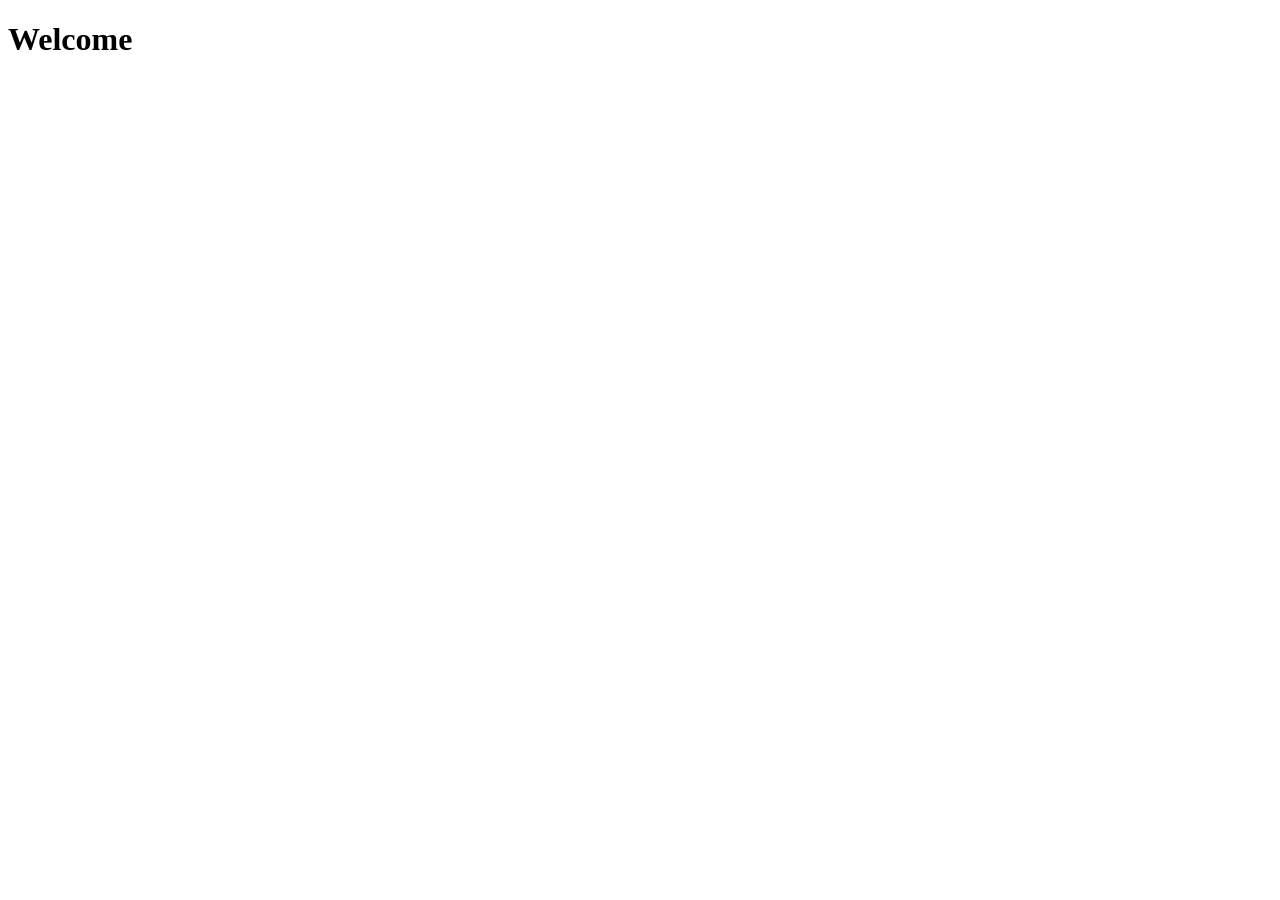
==== src/main/resources/static/index.html @ e43af1e9 "6-Add index.html" ====
<!DOCTYPE html>
<html lang="en">
  <head>
    <meta charset="UTF-8">
    <meta name="viewport" content="width=device-width, initial-scale=1">
    <title></title>
    <link href="css/style.css" rel="stylesheet">
  </head>
  <body>
   <h1>Welcome</h1>
  </body>
</html>
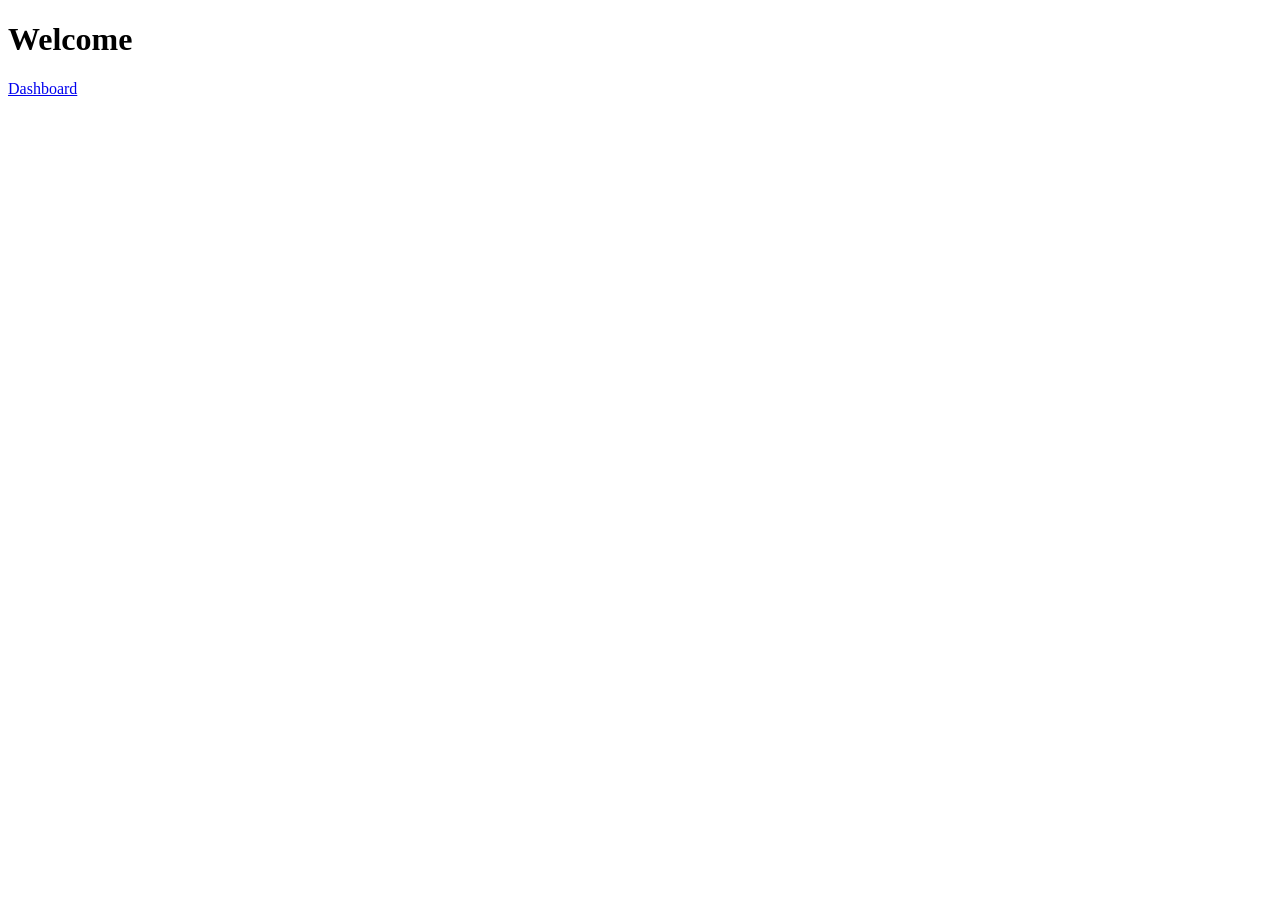
==== commit 677fe935: "8-Add link for Dashboard" ====
--- a/src/main/resources/static/index.html
+++ b/src/main/resources/static/index.html
@@ -8,5 +8,6 @@
   </head>
   <body>
    <h1>Welcome</h1>
+    <a href="./dashboard/dashboard.html">Dashboard</a>
   </body>
 </html>
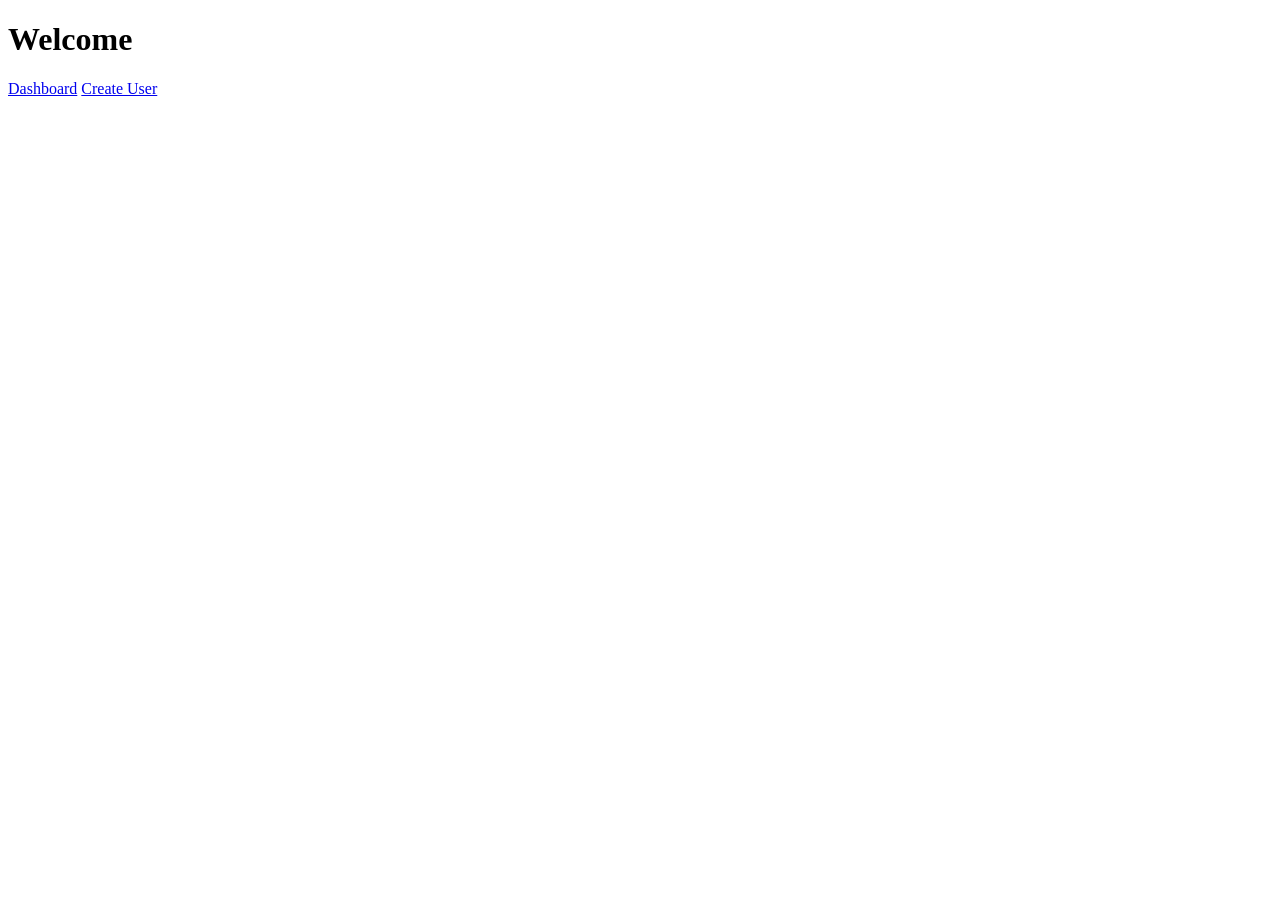
==== commit 05733b44: "10-Add create user form and logic" ====
--- a/src/main/resources/static/index.html
+++ b/src/main/resources/static/index.html
@@ -3,11 +3,12 @@
   <head>
     <meta charset="UTF-8">
     <meta name="viewport" content="width=device-width, initial-scale=1">
-    <title></title>
+    <title>Spring Webshop</title>
     <link href="css/style.css" rel="stylesheet">
   </head>
   <body>
    <h1>Welcome</h1>
     <a href="./dashboard/dashboard.html">Dashboard</a>
+    <a href="./create/user.html">Create User</a>
   </body>
 </html>
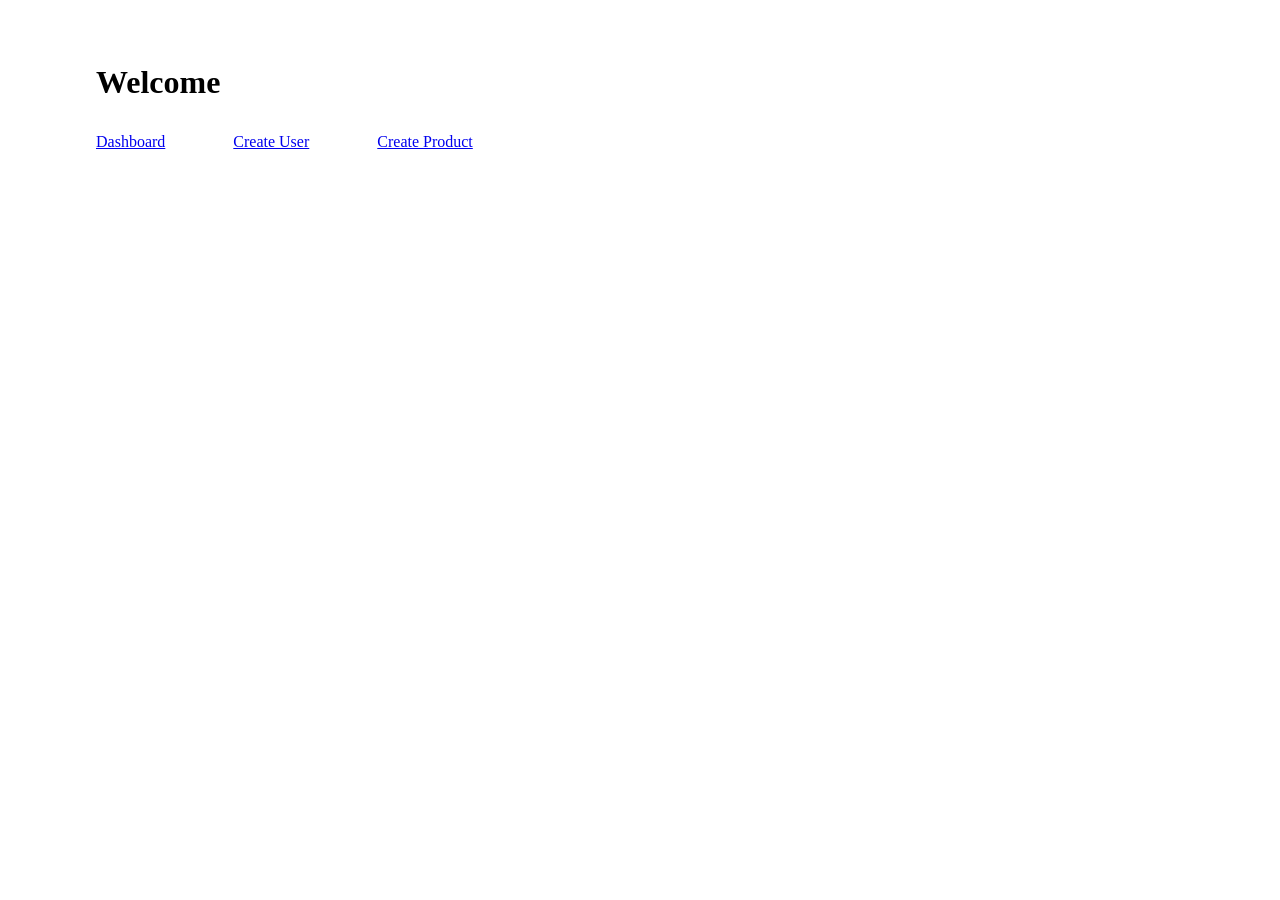
==== commit d22960a0: "11-Add create product form and logic" ====
--- a/src/main/resources/static/index.html
+++ b/src/main/resources/static/index.html
@@ -10,5 +10,6 @@
    <h1>Welcome</h1>
     <a href="./dashboard/dashboard.html">Dashboard</a>
     <a href="./create/user.html">Create User</a>
+    <a href="./create/product.html">Create Product</a>
   </body>
 </html>
--- a/src/main/resources/static/css/style.css
+++ b/src/main/resources/static/css/style.css
@@ -0,0 +1,3 @@
+* {
+  margin: 2rem;
+}
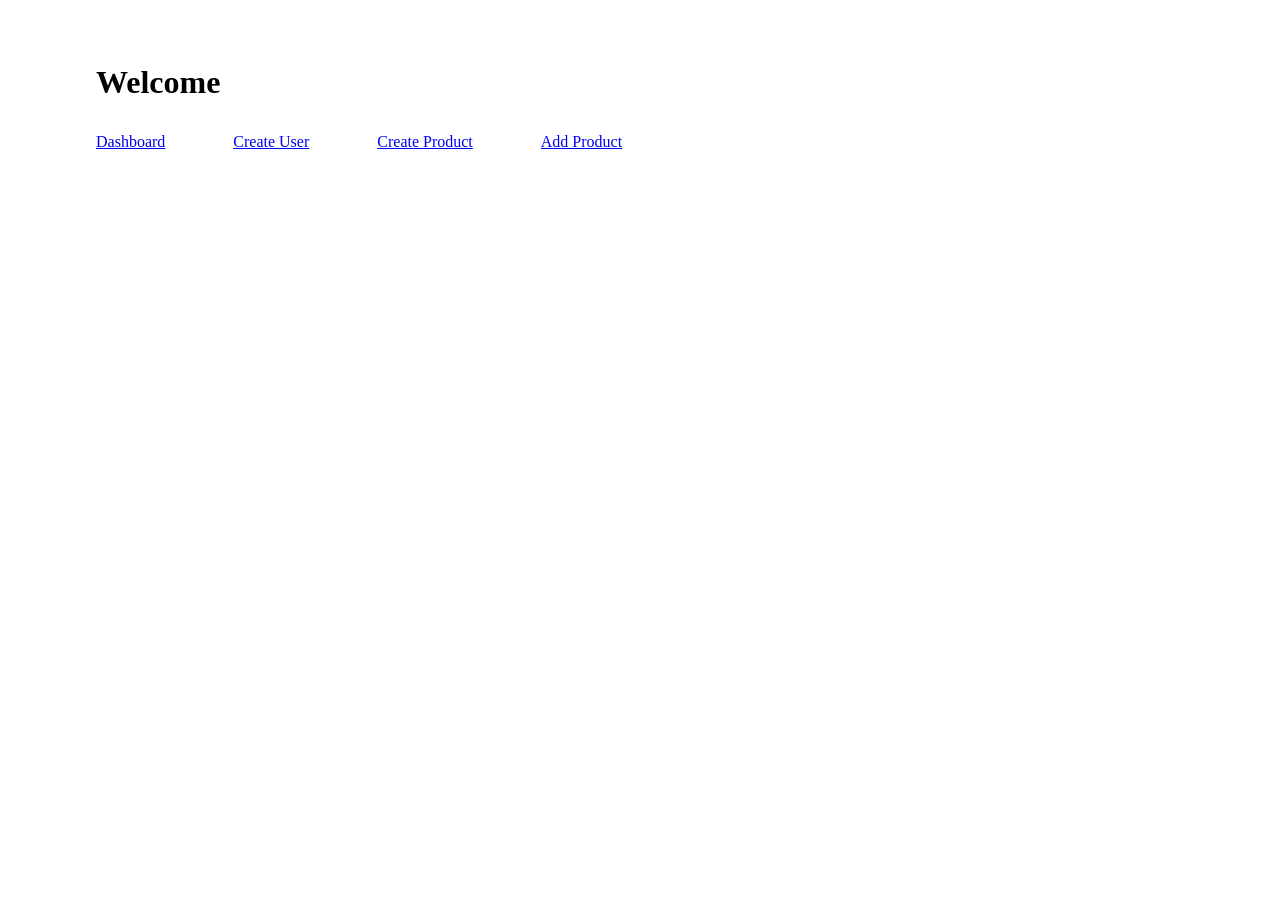
==== commit f12d6ee7: "12-Add js create product form and logic" ====
--- a/src/main/resources/static/index.html
+++ b/src/main/resources/static/index.html
@@ -11,5 +11,6 @@
     <a href="./dashboard/dashboard.html">Dashboard</a>
     <a href="./create/user.html">Create User</a>
     <a href="./create/product.html">Create Product</a>
+    <a href="./create/addProduct.html">Add Product</a>
   </body>
 </html>
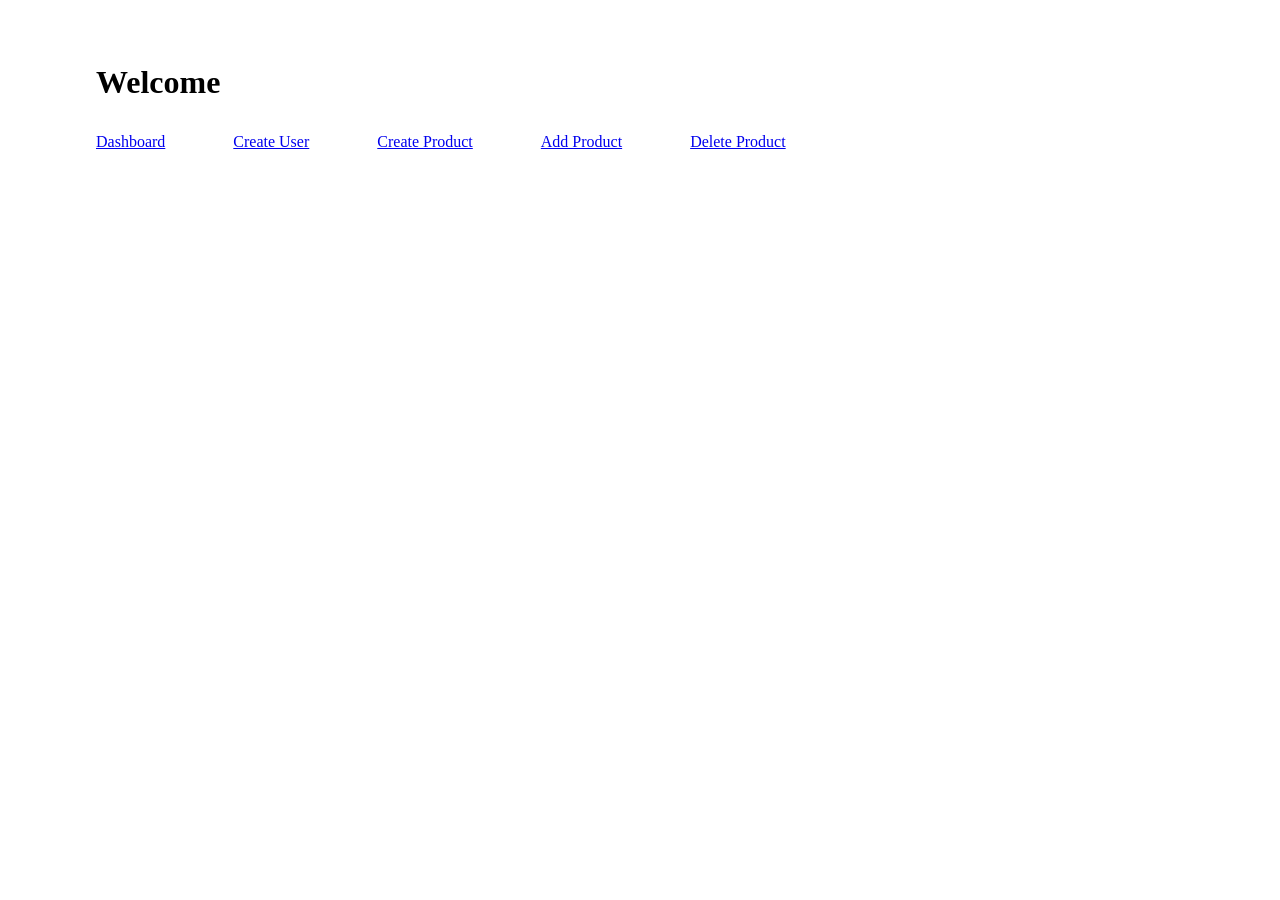
==== commit d74176e8: "13-Add delete product form and logic" ====
--- a/src/main/resources/static/index.html
+++ b/src/main/resources/static/index.html
@@ -12,5 +12,6 @@
     <a href="./create/user.html">Create User</a>
     <a href="./create/product.html">Create Product</a>
     <a href="./create/addProduct.html">Add Product</a>
+    <a href="./delete/products.html">Delete Product</a>
   </body>
 </html>
